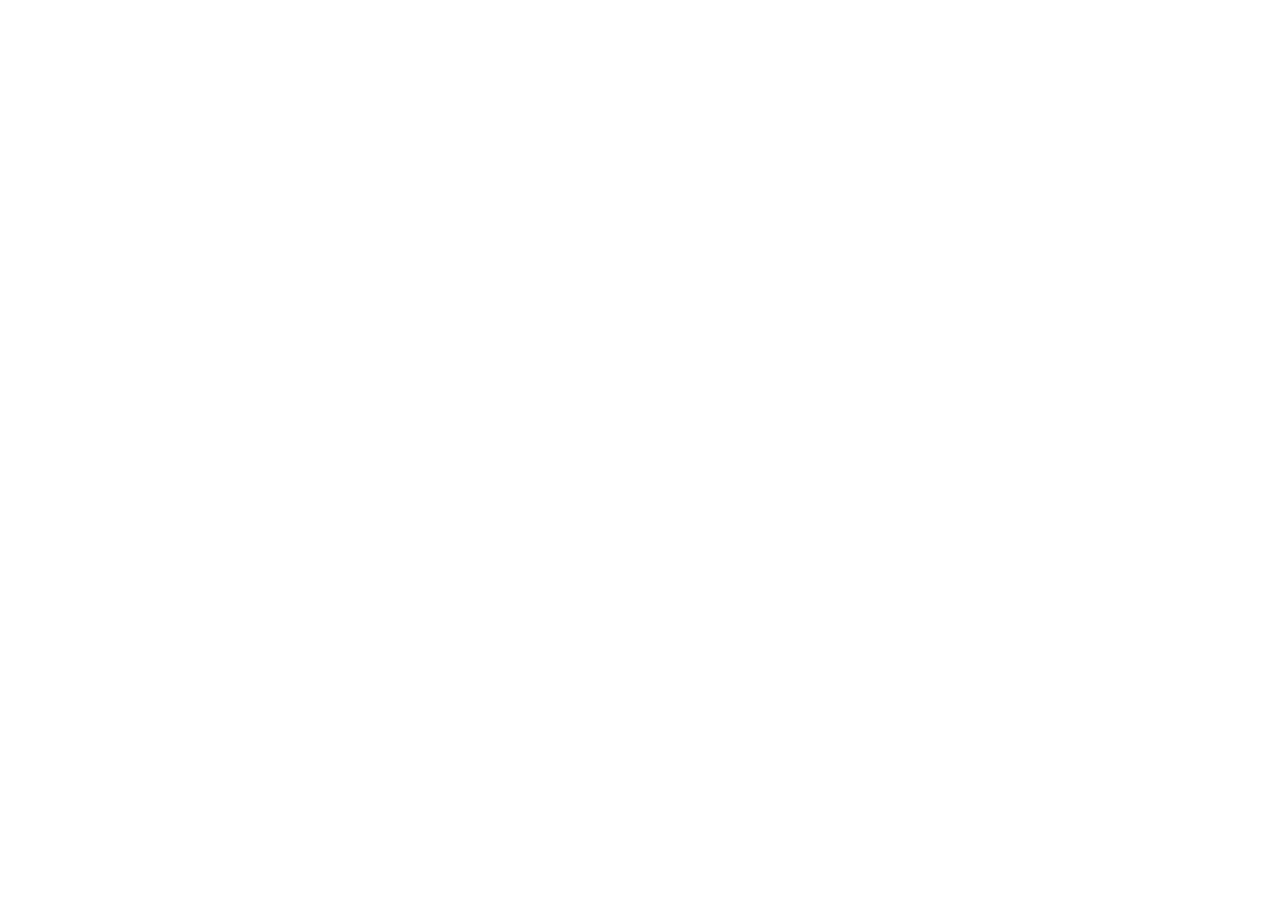
==== index.html @ c8ce22bb "changed background image" ====
<!--Your HTML code here-->
<!DOCTYPE html>
<html lang="en">

<head>
    <meta charset="UTF-8">
    <meta name="viewport" content="width=device-width, initial-scale=1.0">
    <meta http-equiv="X-UA-Compatible" content="ie=edge">
    <link rel="stylesheet" type="text/css" href="./css/main.css">
    <title>Assignment - 2</title>
</head>




</html>
---- css/main.css ----
/* Set height to 100% for body and html to enable the background image to cover the whole page: */
body,
html {
  height: 100%;
}

/*Set background image*/
.container {
    background-image: url('https://cdn.pixabay.com/photo/2020/11/01/14/38/sea-5703965_1280.jpg');
    height: 100%;
    background-position: center;
    background-size: cover;
}

/* Position text in the middle */
.middle {
  position: absolute;
  color: beige;
  top: 70%;
  left: 39%;
  text-align: center;
  font-size: 25px;
}

/*Set circle in unordered list*/
.middle ul {
  list-style-type: circle;
}

/*Set text inside li tag to left*/
.middle ul li {
  text-align: left !important;
}

/*Set text color for a tag inside middle class and ul>li element*/
.middle ul li a {
  color: beige;
}

/*Change text color and decoration for a tags inside middle class and ul>li element*/
.middle ul li a:hover {
  color: red;
  text-decoration: none;
}
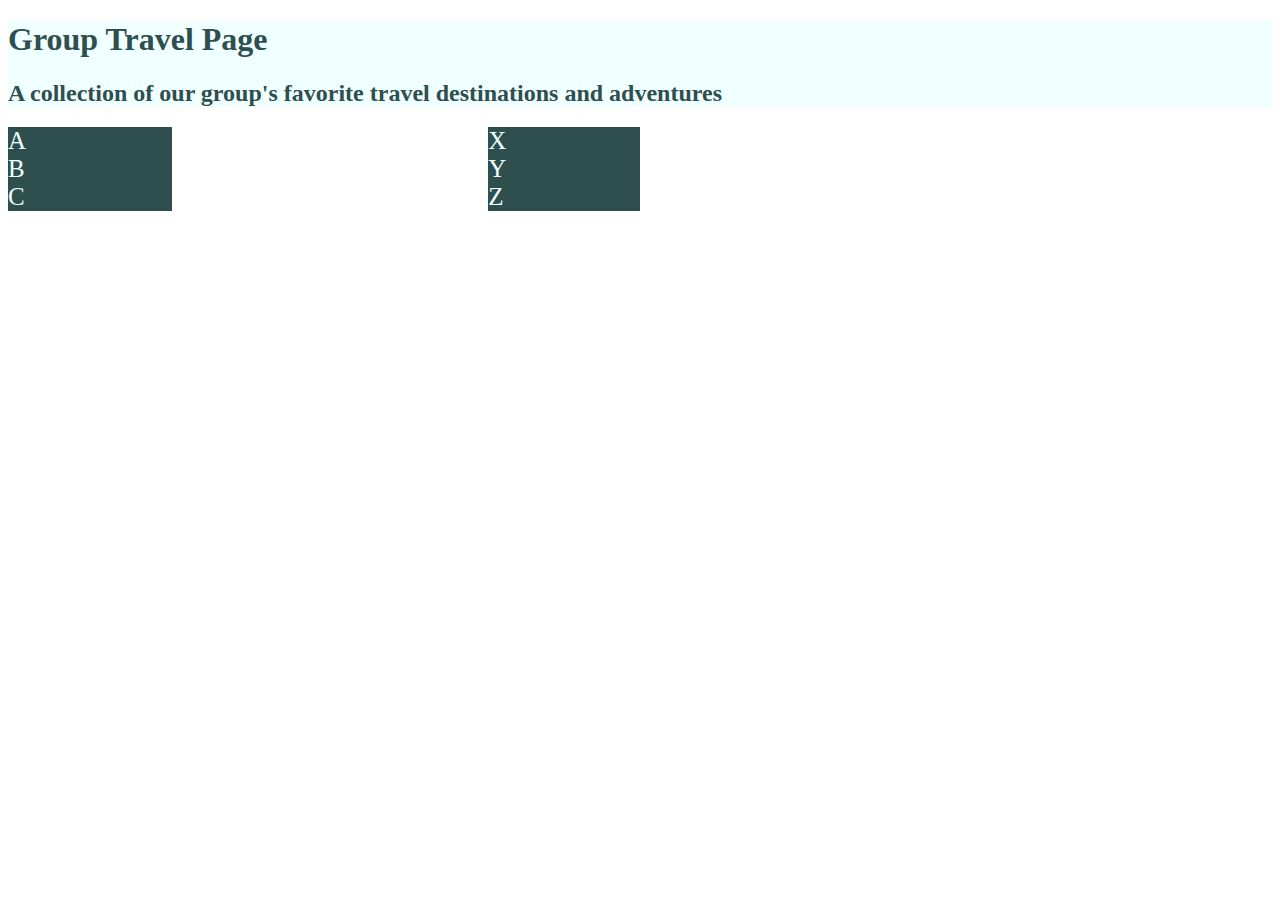
==== commit f8dca6c0: "Formed basic structure of main index.html" ====
--- a/index.html
+++ b/index.html
@@ -7,9 +7,30 @@
     <meta name="viewport" content="width=device-width, initial-scale=1.0">
     <meta http-equiv="X-UA-Compatible" content="ie=edge">
     <link rel="stylesheet" type="text/css" href="./css/main.css">
-    <title>Assignment - 2</title>
+    <title>Travel Fun</title>
 </head>
 
+<body>
+    <div class="header">
+        <h1>Group Travel Page</h1>
+        <h2>A collection of our group's favorite travel destinations and adventures</h2>
+    </div>
+    
+    <div class="threeColumnBody">
+        <div class="leftMenu">
+            A<br />
+            B<br />
+            C<br />
+
+        </div>
+        <div class="rightMenu">
+            X<br />
+            Y<br />
+            Z<br />
+
+        </div>
+    </div>
+</body>
 
 
 
--- a/css/main.css
+++ b/css/main.css
@@ -1,16 +1,59 @@
+@media only screen and (max-width: 600px) {
+    .leftMenu, .rightMenu, .threeColumnBody {
+        width: 100%;
+    }
+}
+
+@media only screen and (min-width: 600px) and (max-width: 768px) {
+    .leftMenu, .rightMenu, .threeColumnBody {
+        width: 80%;
+    }
+}
+@media only screen and (min-width: 768px) {
+    .leftMenu {
+        width: 26%;
+    }
+    .rightMenu {
+        width: 24%;
+    }
+    .threeColumnBody {
+        width: 50%;
+    }
+}
+
 
 /* Set height to 100% for body and html to enable the background image to cover the whole page: */
 body,
 html {
-  height: 100%;
+    height: 100%;
+    background-image: url('https://cdn.pixabay.com/photo/2020/11/01/14/38/sea-5703965_1280.jpg');
+    background-position: center;
+    background-size: cover;
 }
 
+.header {
+    background-color: azure;
+    background-blend-mode: difference;
+    color: darkslategray;
+}
 /*Set background image*/
-.container {
-    background-image: url('https://cdn.pixabay.com/photo/2020/11/01/14/38/sea-5703965_1280.jpg');
-    height: 100%;
-    background-position: center;
-    background-size: cover;
+.threeColumnBody {
+
+
+}
+
+.leftMenu {
+    float: left;
+    background-color: darkslategrey;
+    color:azure;
+    font-size: 25px;
+}
+
+.rightMenu {
+    float: right;
+    background-color: darkslategrey;
+    color: azure;
+    font-size: 25px;
 }
 
 /* Position text in the middle */
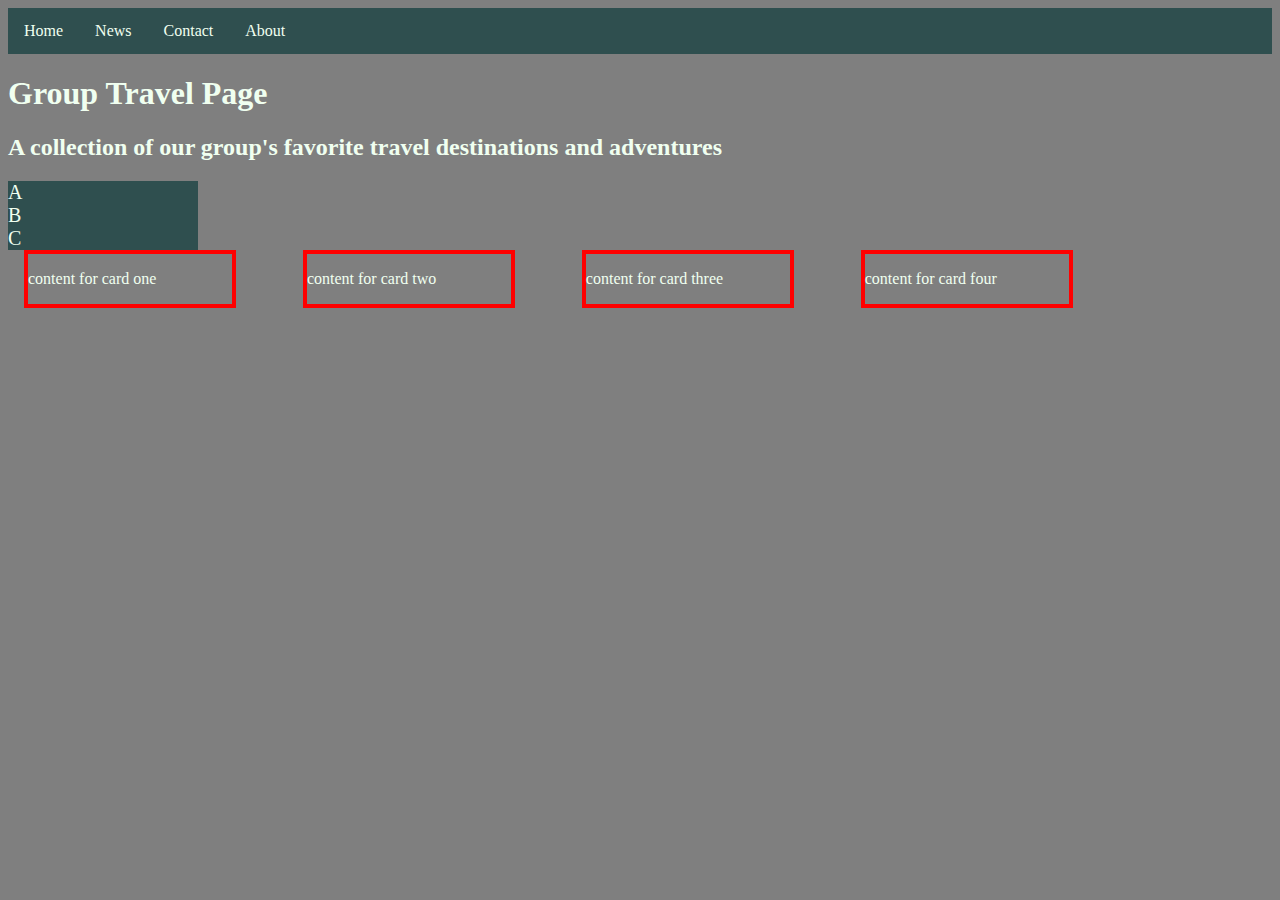
==== commit fa06a274: "Another redo of base model...  I can't figure out why the flexbox cards wrap below the .leftMenu box" ====
--- a/index.html
+++ b/index.html
@@ -11,24 +11,49 @@
 </head>
 
 <body>
+    <ul class="topMenu">
+        <li><a href="#home">Home</a></li>
+        <li><a href="#news">News</a></li>
+        <li><a href="#contact">Contact</a></li>
+        <li><a href="#about">About</a></li>
+    </ul>
+
     <div class="header">
         <h1>Group Travel Page</h1>
         <h2>A collection of our group's favorite travel destinations and adventures</h2>
     </div>
-    
-    <div class="threeColumnBody">
+
+    <div class="twoColumnBody">
         <div class="leftMenu">
             A<br />
             B<br />
             C<br />
 
         </div>
-        <div class="rightMenu">
-            X<br />
-            Y<br />
-            Z<br />
 
+        <div class="centered">
+
+            <section class="cards">
+
+                <article class="card">
+                    <p>content for card one</p>
+                </article><!-- /card-one -->
+
+                <article class="card">
+                    <p>content for card two</p>
+                </article><!-- /card-two -->
+
+                <article class="card">
+                    <p>content for card three</p>
+                </article><!-- /card-three -->
+
+                <article class="card">
+                    <p>content for card four</p>
+                </article><!-- /card-four -->
+
+            </section>
         </div>
+
     </div>
 </body>
 
--- a/css/main.css
+++ b/css/main.css
@@ -1,88 +1,143 @@
-@media only screen and (max-width: 600px) {
-    .leftMenu, .rightMenu, .threeColumnBody {
+@media only screen and (max-width: 40em) {
+    .leftMenu, .centered {
         width: 100%;
+    }
+    .cards {
+        display: flex;
+        flex-wrap: wrap;
+        justify-content: space-between;
+    }
+
+    .card {
+        flex: 1 0 auto;
+        box-sizing: border-box;
+        margin: 1rem .25em;
     }
 }
 
-@media only screen and (min-width: 600px) and (max-width: 768px) {
-    .leftMenu, .rightMenu, .threeColumnBody {
-        width: 80%;
+@media only screen and (min-width: 40em) and (max-width: 59em) {
+
+    .cards {
+        display: flex;
+        flex-wrap: wrap;
+        justify-content: space-between;
+    }
+
+    .card {
+        flex: 0 1 calc(42% - 1em);
+        box-sizing: border-box;
+        margin: 1rem .25em;
     }
 }
-@media only screen and (min-width: 768px) {
+
+@media only screen and (min-width: 60em) {
     .leftMenu {
-        width: 26%;
+        width: 15%;
     }
-    .rightMenu {
-        width: 24%;
+
+    .centered {
+        width: 83%;
     }
-    .threeColumnBody {
-        width: 50%;
+
+    .cards {
+        display: flex;
+        flex-wrap: wrap;
+        justify-content: space-between;
     }
+
+    .card {
+        flex: 0 1 calc(21% - 1em);
+        border-style: solid;
+        border-color: red;
+        border-width: 4px;
+    }
+
 }
 
 
 /* Set height to 100% for body and html to enable the background image to cover the whole page: */
-body,
 html {
     height: 100%;
-    background-image: url('https://cdn.pixabay.com/photo/2020/11/01/14/38/sea-5703965_1280.jpg');
+    background-image: linear-gradient( rgba(0, 0, 0, 0.5), rgba(0, 0, 0, 0.5) ), url('https://cdn.pixabay.com/photo/2020/11/01/14/38/sea-5703965_1280.jpg');
     background-position: center;
     background-size: cover;
+    color: honeydew; /*default text color so you don't have to specify*/
 }
 
+/*********************************
+    TOP MENU
+**********************************/
+.topMenu {
+    list-style-type: none;
+    margin: 0;
+    padding: 0;
+    overflow: hidden;
+    background-color: darkslategray;
+}
+
+    .topMenu li {
+        float: left;
+
+    }
+
+        .topMenu li a {
+            display: block;
+            color: honeydew;
+            text-align: center;
+            padding: 14px 16px;
+            text-decoration: none;
+        }
+
+            .topMenu li a:hover:not(.active) {
+                background-color: #111;
+            }
+
+.active {
+    background-color: #04AA6D;
+}
+
+/*********************************
+    HEADER
+**********************************/
 .header {
-    background-color: azure;
-    background-blend-mode: difference;
-    color: darkslategray;
+    
 }
-/*Set background image*/
-.threeColumnBody {
 
+/*********************************
+    MAIN BODY
+**********************************/
+.twoColumnBody {
 
 }
 
 .leftMenu {
     float: left;
     background-color: darkslategrey;
-    color:azure;
-    font-size: 25px;
+    font-size: 20px;
+
+}
+.centered {
+    float: left;
+    margin: 0 auto;
+    padding: 0 1em;
+}
+
+
+.middleContainer {
+    
 }
 
 .rightMenu {
     float: right;
     background-color: darkslategrey;
-    color: azure;
-    font-size: 25px;
+    font-size: 20px;
+
 }
 
-/* Position text in the middle */
-.middle {
-  position: absolute;
-  color: beige;
-  top: 70%;
-  left: 39%;
-  text-align: center;
-  font-size: 25px;
-}
+/* red border for testing different containers
+    border-style: solid;
+    border-width: 4px;
+    border-color: red;
+*/
 
-/*Set circle in unordered list*/
-.middle ul {
-  list-style-type: circle;
-}
 
-/*Set text inside li tag to left*/
-.middle ul li {
-  text-align: left !important;
-}
-
-/*Set text color for a tag inside middle class and ul>li element*/
-.middle ul li a {
-  color: beige;
-}
-
-/*Change text color and decoration for a tags inside middle class and ul>li element*/
-.middle ul li a:hover {
-  color: red;
-  text-decoration: none;
-}
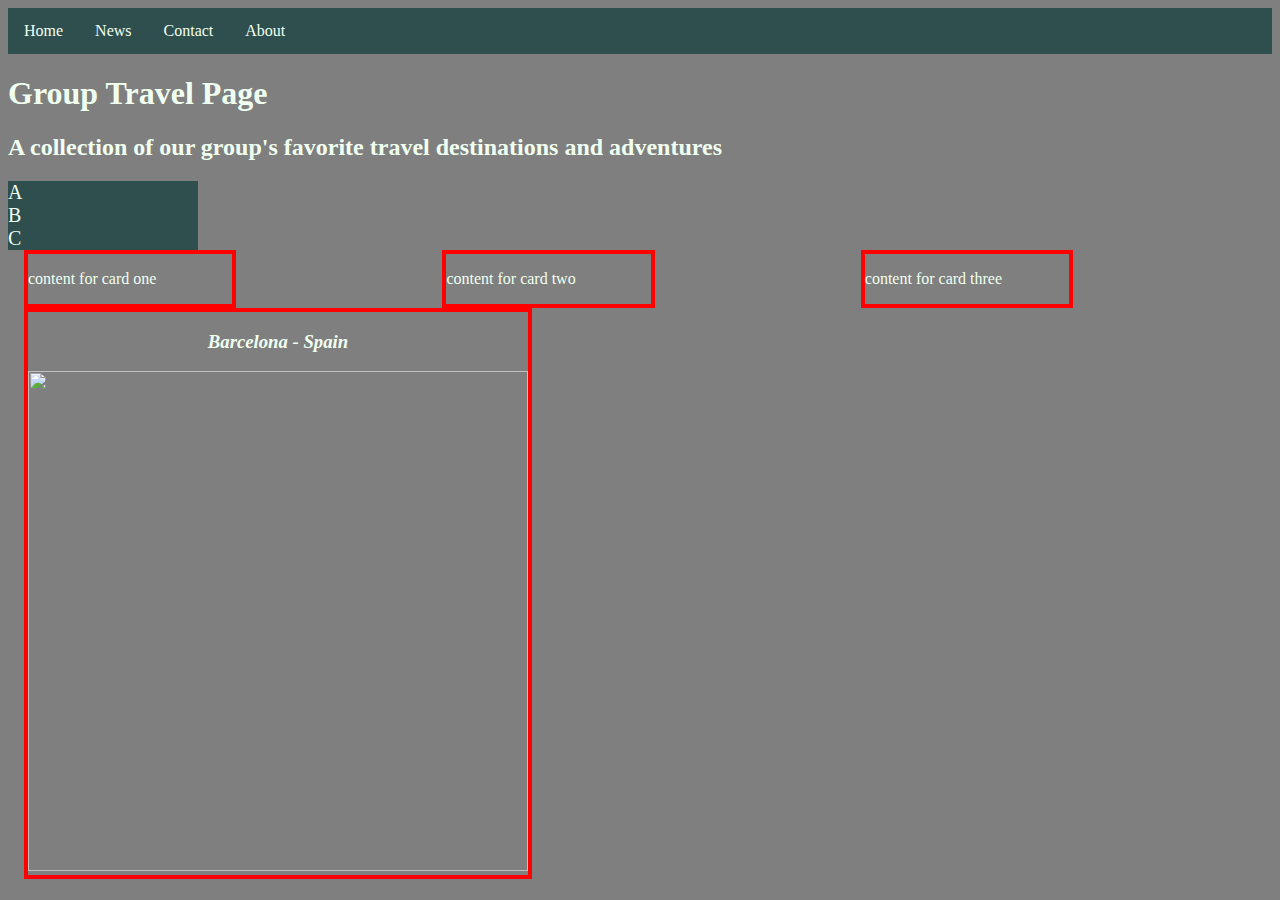
==== commit 2ae84a21: "Sean Updated" ====
--- a/index.html
+++ b/index.html
@@ -2,6 +2,7 @@
 <!DOCTYPE html>
 <html lang="en">
 
+<!--Sean wrote this-->
 <head>
     <meta charset="UTF-8">
     <meta name="viewport" content="width=device-width, initial-scale=1.0">
@@ -48,7 +49,8 @@
                 </article><!-- /card-three -->
 
                 <article class="card">
-                    <p>content for card four</p>
+                    <h3 style="text-align:center;"><i>Barcelona - Spain</i></h3>
+                    <img src="http://cdn.cnn.com/cnnnext/dam/assets/201230111539-barcelona.jpgX" style="width:500px;height:500px;">
                 </article><!-- /card-four -->
 
             </section>
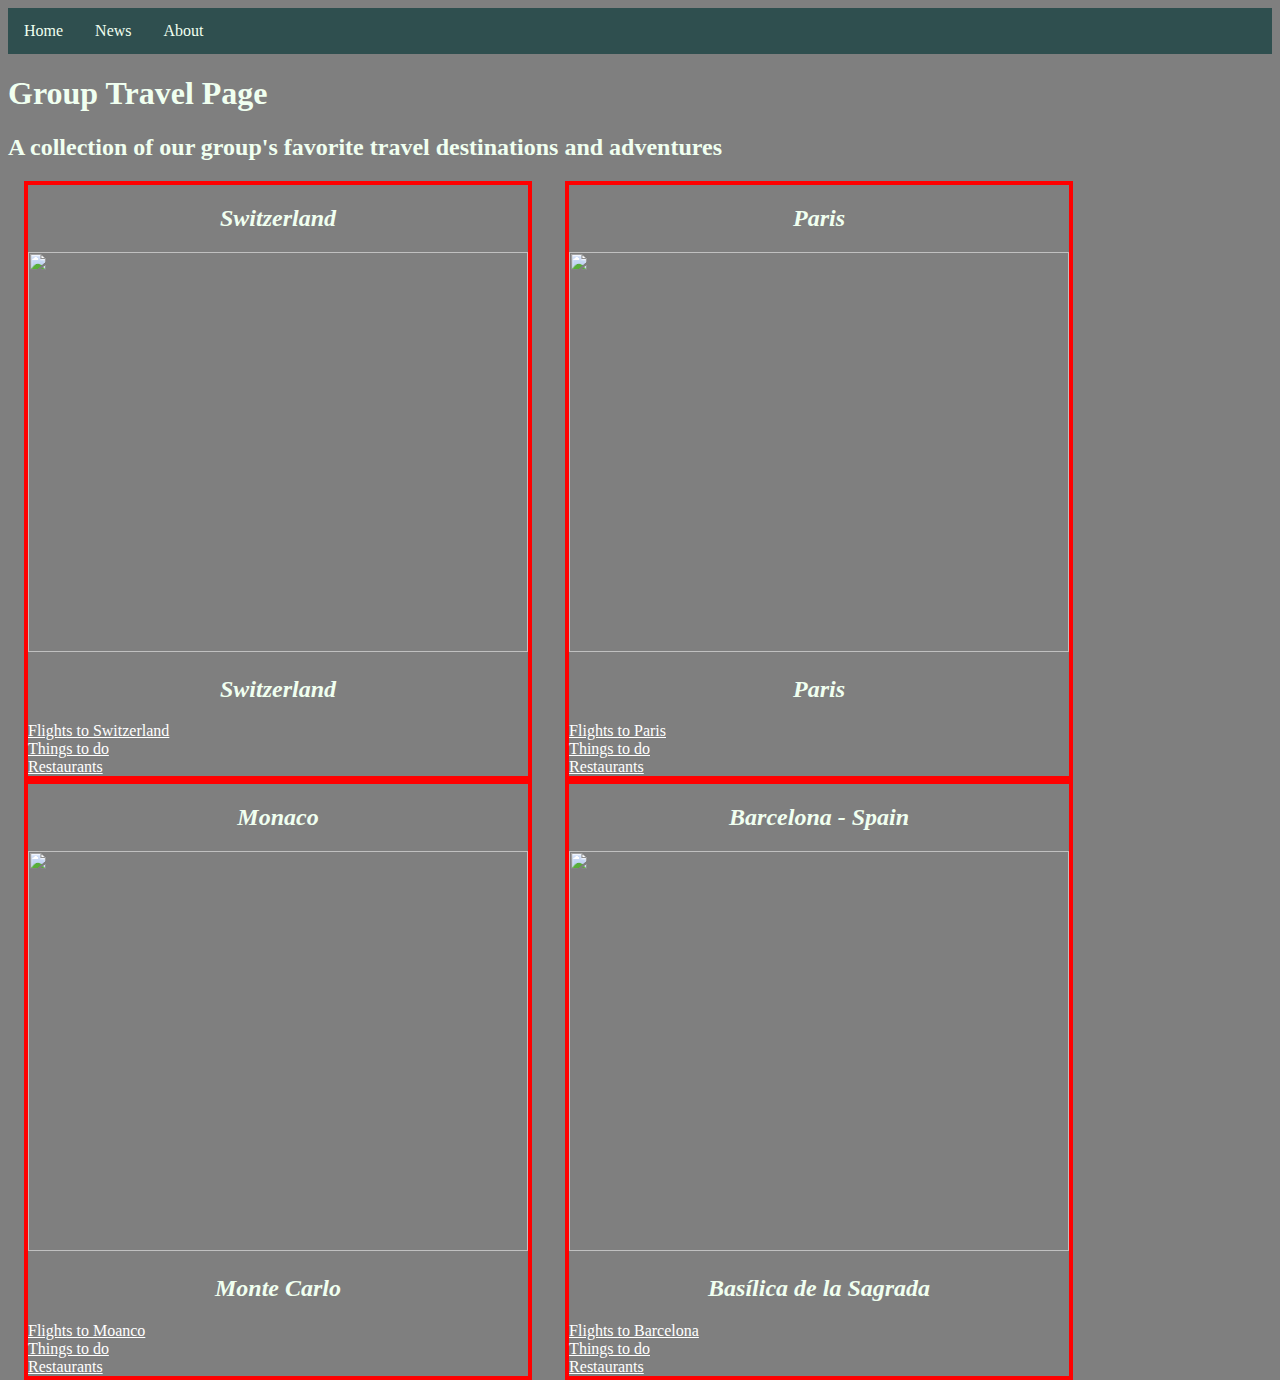
==== commit 36ae3f81: "added card  1 and 2" ====
--- a/index.html
+++ b/index.html
@@ -13,10 +13,9 @@
 
 <body>
     <ul class="topMenu">
-        <li><a href="#home">Home</a></li>
-        <li><a href="#news">News</a></li>
-        <li><a href="#contact">Contact</a></li>
-        <li><a href="#about">About</a></li>
+        <li><a href="index.html">Home</a></li>
+        <li><a href="News.html">News</a></li>
+        <li><a href="About.html">About</a></li>
     </ul>
 
     <div class="header">
@@ -26,10 +25,7 @@
 
     <div class="twoColumnBody">
         <div class="leftMenu">
-            A<br />
-            B<br />
-            C<br />
-
+           
         </div>
 
         <div class="centered">
@@ -37,20 +33,40 @@
             <section class="cards">
 
                 <article class="card">
-                    <p>content for card one</p>
-                </article><!-- /card-one -->
+					<h2 style="text-align:center;"><i>Switzerland</i></h2>
+                    <img src="https://dynamic-media-cdn.tripadvisor.com/media/photo-o/18/47/ff/67/svizzera.jpg?w=700&h=-1&s=1" style="width:500px;height:400px;">
+                    <h2 style="text-align:center;"><i> Switzerland </i></h2>
+                    <a href="https://www.tripadvisor.com/Flights-g188045-Switzerland-Cheap_Discount_Airfares.html" style="color:white">Flights to Switzerland</a><br />
+                    <a href="https://www.tripadvisor.com/Attractions-g188045-Activities-Switzerland.html" style="color:white">Things to do</a><br />
+                    <a href="https://www.tripadvisor.com/Restaurants-g188045-Switzerland.html" style="color:white">Restaurants </a><br/>        
+				</article><!-- /card-one -->
 
                 <article class="card">
-                    <p>content for card two</p>
-                </article><!-- /card-two -->
+					<h2 style="text-align:center;"><i>Paris</i></h2>
+                    <img src="https://media-cdn.tripadvisor.com/media/attractions-splice-spp-674x446/07/37/9a/17.jpg" style="width:500px;height:400px;">
+                    <h2 style="text-align:center;"><i> Paris </i></h2>
+                    <a href="https://www.tripadvisor.com/Flights-g187147-Paris_Ile_de_France-Cheap_Discount_Airfares.html" style="color:white">Flights to Paris</a><br />
+                    <a href="https://www.tripadvisor.com/Attractions-g187147-Activities-Paris_Ile_de_France.html" style="color:white">Things to do</a><br />
+                    <a href="https://www.tripadvisor.com/Restaurants-g187147-Paris_Ile_de_France.html" style="color:white">Restaurants </a><br/>        
+					</article><!-- /card-two -->
 
                 <article class="card">
-                    <p>content for card three</p>
+                    <h2 style="text-align:center;"><i>Monaco</i></h2>
+                    <img src="https://media.worldnomads.com/travel-safety/monaco/monaco-at-night-gettyimages-597196186.jpg" style="width:500px;height:400px;">
+                    <h2 style="text-align:center;"><i> Monte Carlo </i></h2>
+                    <a href="https://www.expedia.com/Cheap-Flights-To-Monaco.d6050648.Travel-Guide-Flights?pwaLob=wizard-flight-pwa" style="color:white">Flights to Moanco</a><br />
+                    <a href="https://travel.usnews.com/Monaco/Things_To_Do/" style="color:white">Things to do</a><br />
+                    <a href="https://www.tripadvisor.com/Restaurants-g190405-Monaco.html" style="color:white">Restaurants </a><br/>
                 </article><!-- /card-three -->
 
                 <article class="card">
-                    <h3 style="text-align:center;"><i>Barcelona - Spain</i></h3>
-                    <img src="http://cdn.cnn.com/cnnnext/dam/assets/201230111539-barcelona.jpgX" style="width:500px;height:500px;">
+                    <h2 style="text-align:center;"><i>Barcelona - Spain</i></h2>
+                    <img src="http://cdn.cnn.com/cnnnext/dam/assets/201230111539-barcelona.jpgX" style="width:500px;height:400px;">
+                    <h2 style="text-align:center;"><i> Basílica de la Sagrada </i></h2>
+                    <a href="https://www.expedia.com/Cheap-Flights-To-Barcelona.d179992.Travel-Guide-Flights" style="color:white">Flights to Barcelona</a><br />
+                    <a href="https://www.tripadvisor.com/Attractions-g187497-Activities-Barcelona_Catalonia.html" style="color:white">Things to do</a><br />
+                    <a href="https://www.tripadvisor.com/Restaurants-g187497-Barcelona_Catalonia.html" style="color:white">Restaurants </a><br />
+
                 </article><!-- /card-four -->
 
             </section>
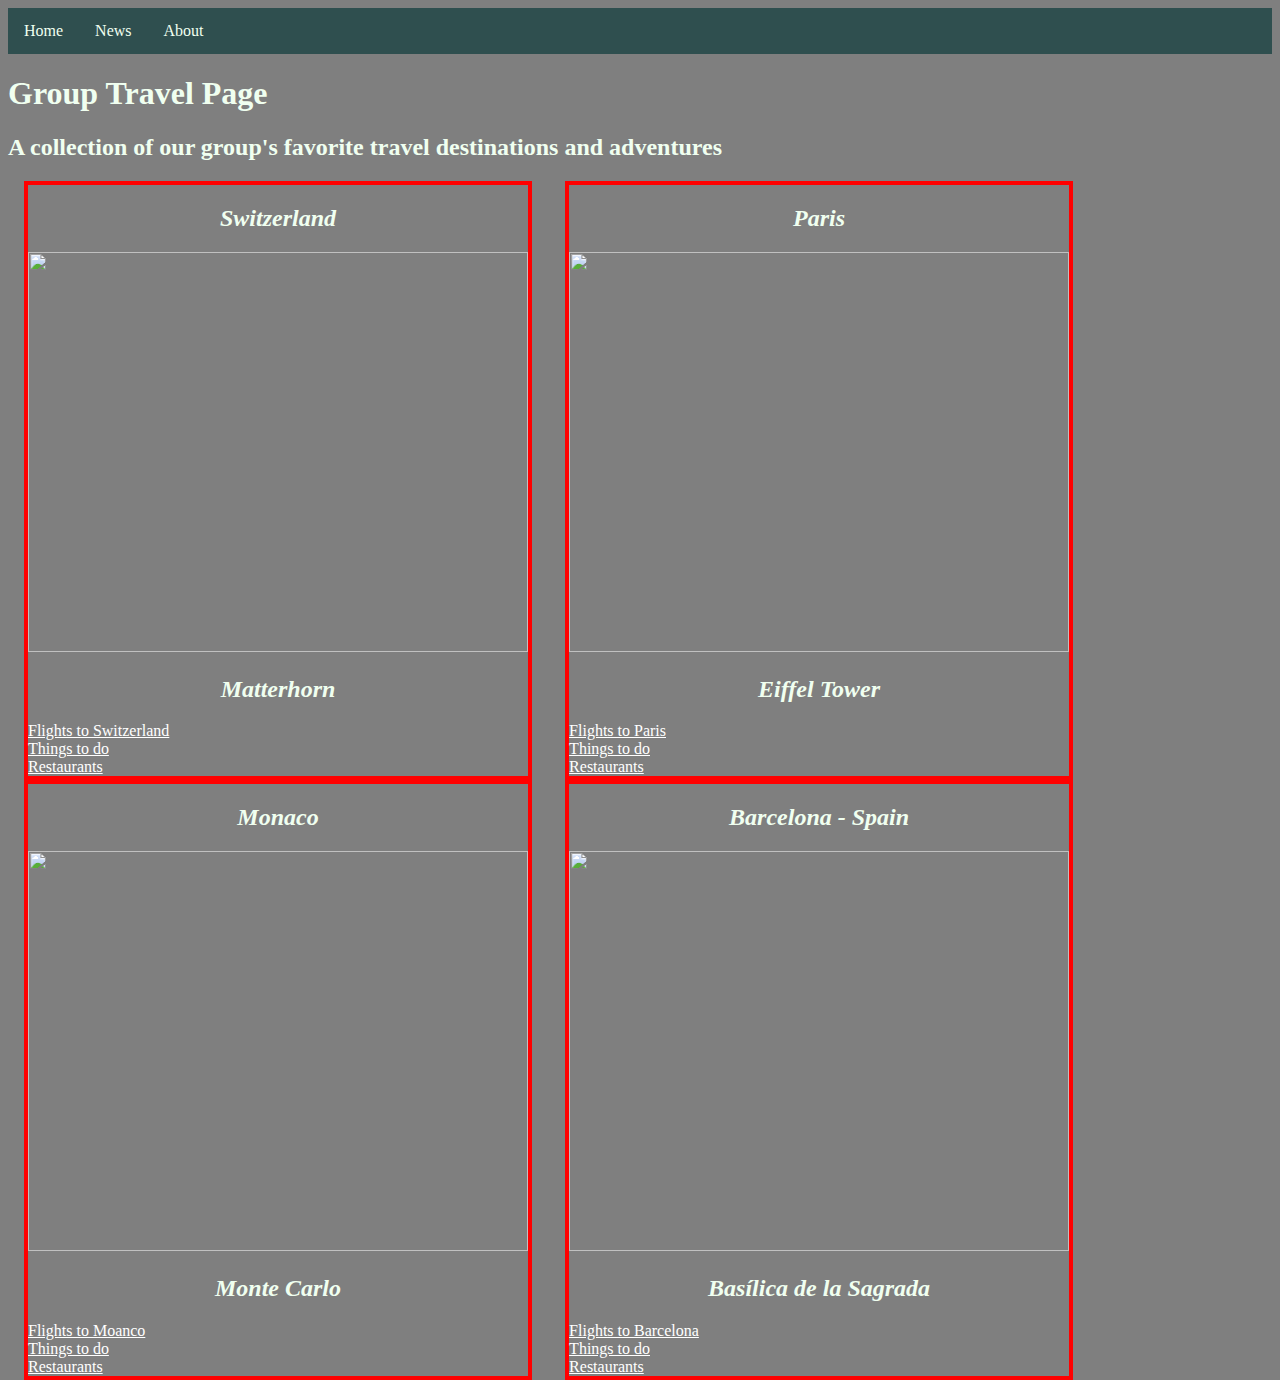
==== commit 85606533: "Modified text and added a new image for switzerland" ====
--- a/index.html
+++ b/index.html
@@ -34,8 +34,8 @@
 
                 <article class="card">
 					<h2 style="text-align:center;"><i>Switzerland</i></h2>
-                    <img src="https://dynamic-media-cdn.tripadvisor.com/media/photo-o/18/47/ff/67/svizzera.jpg?w=700&h=-1&s=1" style="width:500px;height:400px;">
-                    <h2 style="text-align:center;"><i> Switzerland </i></h2>
+                    <img src="https://dynamic-media-cdn.tripadvisor.com/media/photo-o/0a/13/e4/fd/the-matterhorn.jpg?w=1400&h=-1&s=1" style="width:500px;height:400px;">
+                    <h2 style="text-align:center;"><i> Matterhorn </i></h2>
                     <a href="https://www.tripadvisor.com/Flights-g188045-Switzerland-Cheap_Discount_Airfares.html" style="color:white">Flights to Switzerland</a><br />
                     <a href="https://www.tripadvisor.com/Attractions-g188045-Activities-Switzerland.html" style="color:white">Things to do</a><br />
                     <a href="https://www.tripadvisor.com/Restaurants-g188045-Switzerland.html" style="color:white">Restaurants </a><br/>        
@@ -44,7 +44,7 @@
                 <article class="card">
 					<h2 style="text-align:center;"><i>Paris</i></h2>
                     <img src="https://media-cdn.tripadvisor.com/media/attractions-splice-spp-674x446/07/37/9a/17.jpg" style="width:500px;height:400px;">
-                    <h2 style="text-align:center;"><i> Paris </i></h2>
+                    <h2 style="text-align:center;"><i> Eiffel Tower </i></h2>
                     <a href="https://www.tripadvisor.com/Flights-g187147-Paris_Ile_de_France-Cheap_Discount_Airfares.html" style="color:white">Flights to Paris</a><br />
                     <a href="https://www.tripadvisor.com/Attractions-g187147-Activities-Paris_Ile_de_France.html" style="color:white">Things to do</a><br />
                     <a href="https://www.tripadvisor.com/Restaurants-g187147-Paris_Ile_de_France.html" style="color:white">Restaurants </a><br/>        
--- a/css/main.css
+++ b/css/main.css
@@ -1,4 +1,4 @@
-@media only screen and (max-width: 40em) {
+@media only screen and ( swdmax-width: 40em) {
     .leftMenu, .centered {
         width: 100%;
     }
@@ -58,7 +58,8 @@
 /* Set height to 100% for body and html to enable the background image to cover the whole page: */
 html {
     height: 100%;
-    background-image: linear-gradient( rgba(0, 0, 0, 0.5), rgba(0, 0, 0, 0.5) ), url('https://cdn.pixabay.com/photo/2020/11/01/14/38/sea-5703965_1280.jpg');
+    background-image: linear-gradient( rgba(0, 0, 0, 0.5), rgba(0, 0, 0, 0.5) ), url('https://www.libertytravel.com/sites/default/files/styles/full_size/public/all%20inclusive-hero%20%281%29.jpg?itok=JjwsPBPZ');
+	/*url('https://www.coremedicalgroup.com/hubfs/Core%20Medical%20June%202018/Home%20Page/banner_image.png');*/
     background-position: center;
     background-size: cover;
     color: honeydew; /*default text color so you don't have to specify*/
@@ -113,7 +114,7 @@
 .leftMenu {
     float: left;
     background-color: darkslategrey;
-    font-size: 20px;
+    font-size: 30px;
 
 }
 .centered {
@@ -130,7 +131,7 @@
 .rightMenu {
     float: right;
     background-color: darkslategrey;
-    font-size: 20px;
+    font-size: 30px;
 
 }
 
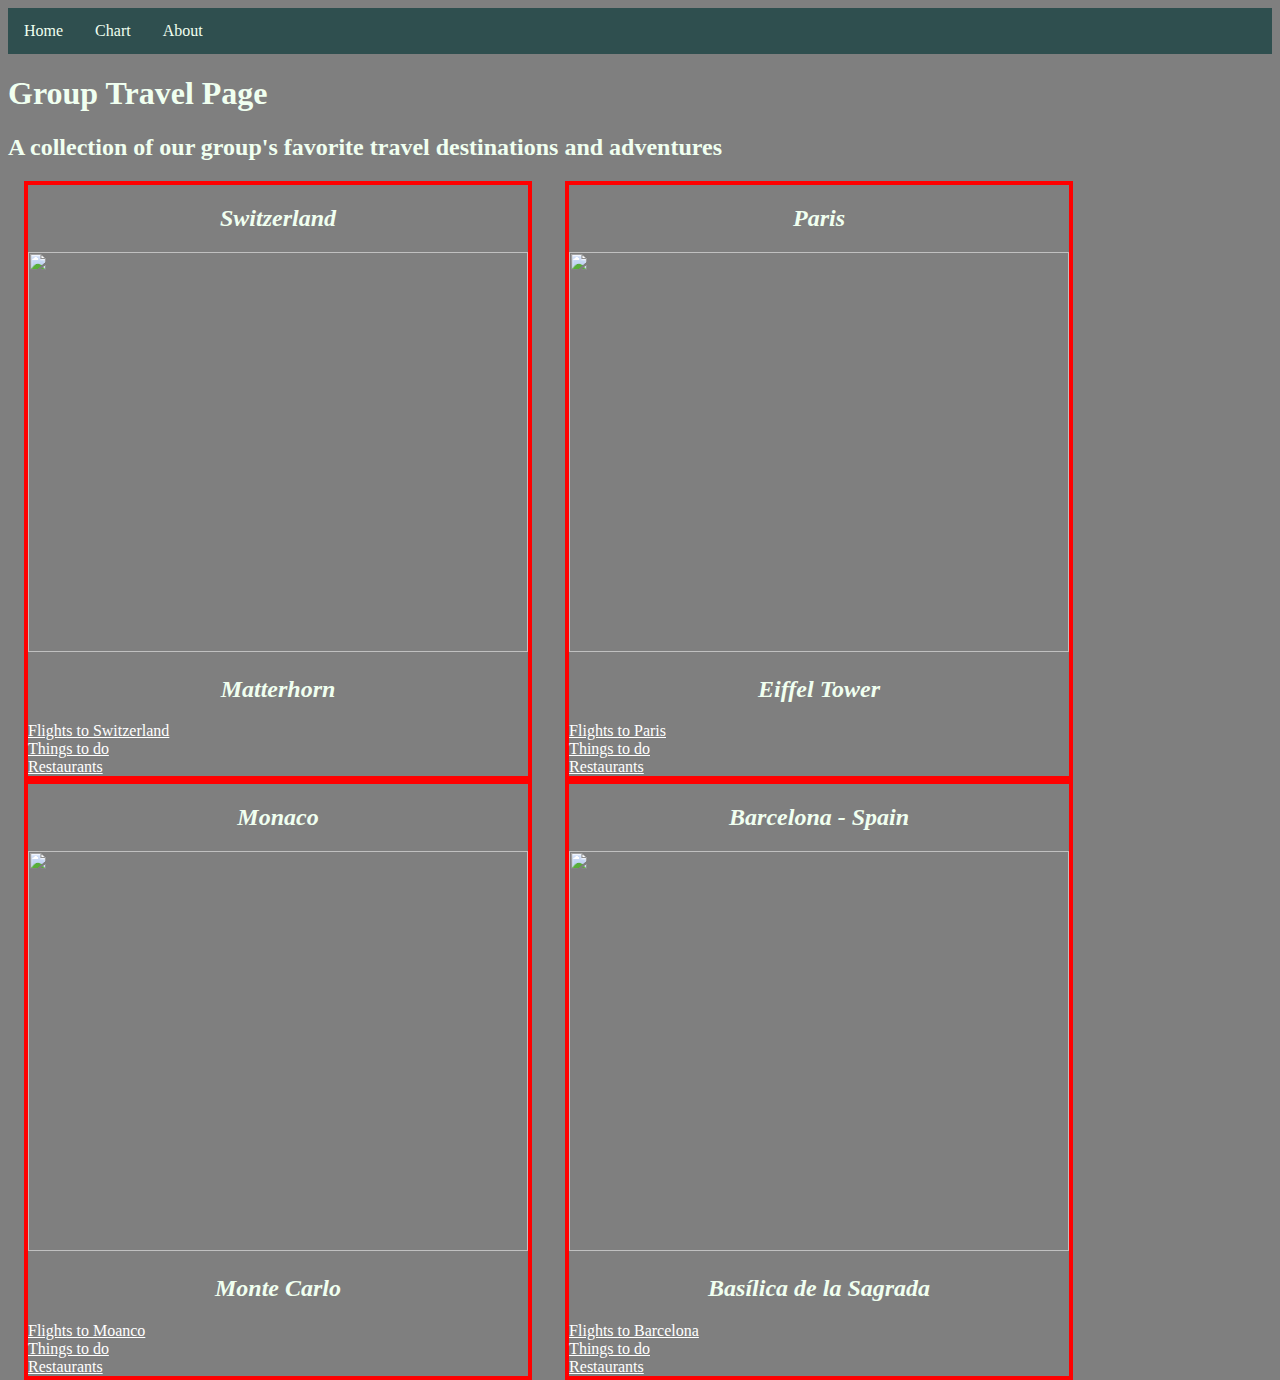
==== commit 8fa0ed58: "replaced news with chart" ====
--- a/index.html
+++ b/index.html
@@ -14,7 +14,7 @@
 <body>
     <ul class="topMenu">
         <li><a href="index.html">Home</a></li>
-        <li><a href="News.html">News</a></li>
+        <li><a href="Chart.html">Chart</a></li>
         <li><a href="About.html">About</a></li>
     </ul>
 
